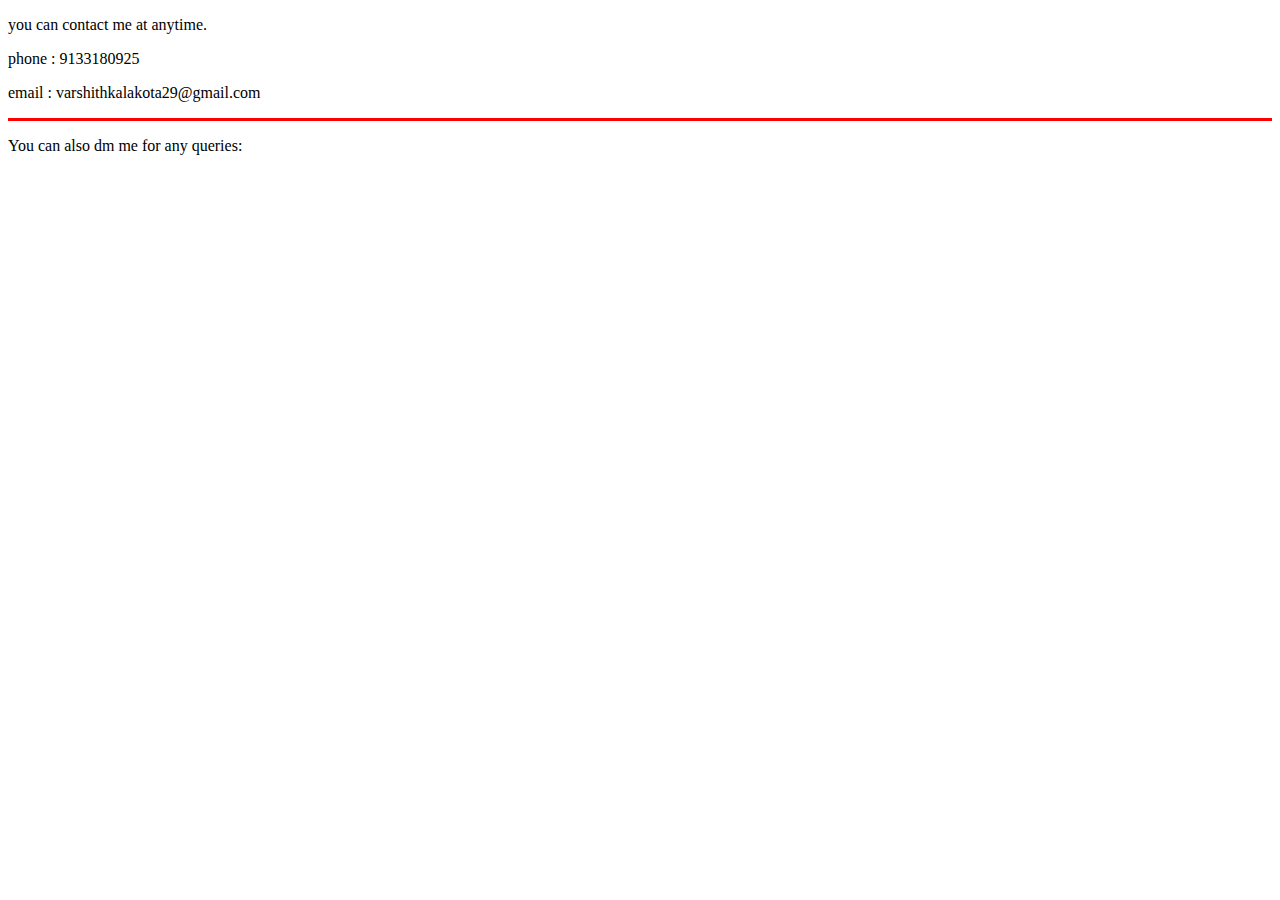
==== contact.html @ c8710953 "initial website" ====
<!DOCTYPE html>
<html lang="en" dir="ltr">
  <head>
    <meta charset="utf-8">
    <title>Myself</title>
  </head>
  <body>
    <p>you can contact me at anytime.</p>
    <p>phone : 9133180925</p>
    <p>email : varshithkalakota29@gmail.com</p>
    <hr color=red size=3>
    <p>You can also dm me for any queries:</p>
    <form class="" action="index.html" method="post">

    </form>
  </body>
</html>
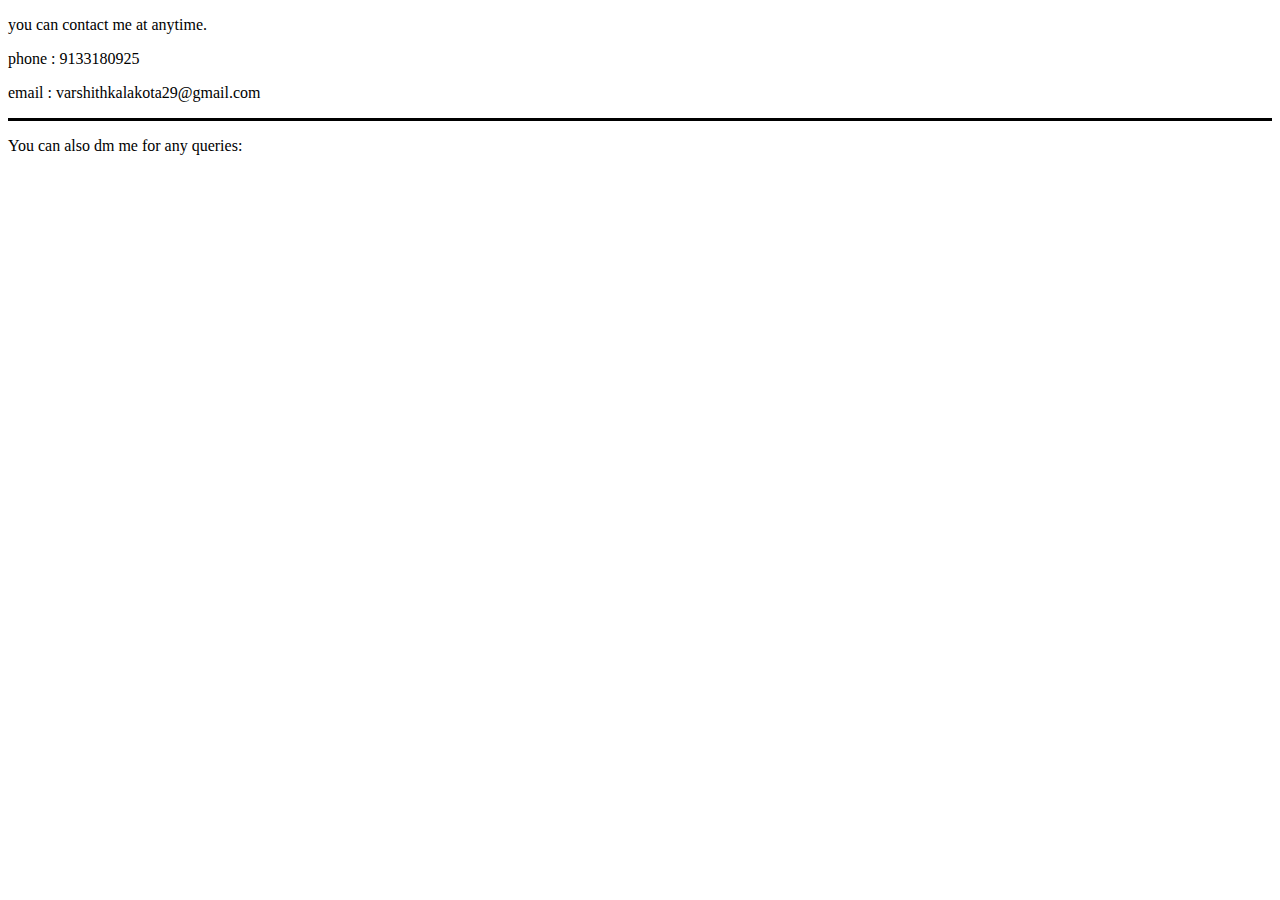
==== commit d75e708e: "initial web file" ====
--- a/contact.html
+++ b/contact.html
@@ -8,7 +8,7 @@
     <p>you can contact me at anytime.</p>
     <p>phone : 9133180925</p>
     <p>email : varshithkalakota29@gmail.com</p>
-    <hr color=red size=3>
+    <hr color=black size=3>
     <p>You can also dm me for any queries:</p>
     <form class="" action="index.html" method="post">
 
